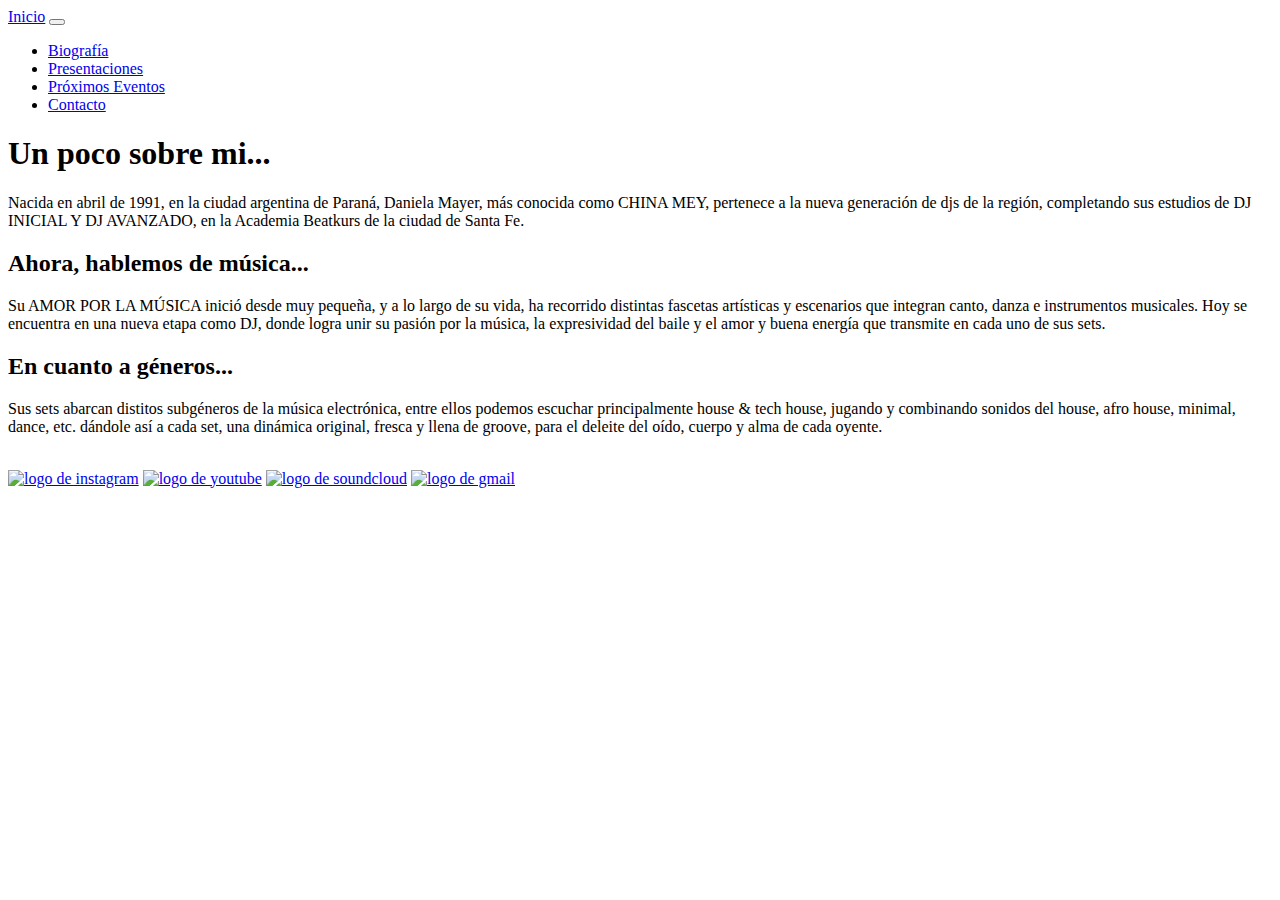
==== pages/Biografía.html @ 11fc72e7 "cambié titulos a páginas" ====
<!DOCTYPE html>
<html lang="en">
<head>
    <meta charset="UTF-8">
    <meta http-equiv="X-UA-Compatible" content="IE=edge">
    <meta name="viewport" content="width=device-width, initial-scale=1.0">
    <link href="https://cdn.jsdelivr.net/npm/bootstrap@5.0.2/dist/css/bootstrap.min.css" rel="stylesheet" integrity="sha384-EVSTQN3/azprG1Anm3QDgpJLIm9Nao0Yz1ztcQTwFspd3yD65VohhpuuCOmLASjC" crossorigin="anonymous">
    <link rel="stylesheet" href="../estilos/estilo.css">
    <title>Biografía</title>
</head>

<body>
    
    <nav class="navbar navbar-expand-lg navbar-light pink">
        <div class="container-fluid">
            <a class="navbar-brand" href="../index.html">Inicio</a>
            <button class="navbar-toggler" type="button" data-bs-toggle="collapse"
                data-bs-target="#navbarSupportedContent" aria-controls="navbarSupportedContent" aria-expanded="false"
                aria-label="Toggle navigation">
                <span class="navbar-toggler-icon"></span>
            </button>
            <div class="collapse navbar-collapse" id="navbarSupportedContent">
                <ul class="navbar-nav me-auto mb-2 mb-lg-0">
                    <li class="nav-item">
                        <a class="nav-link active" aria-current="page" href="./Biografía.html">Biografía</a>
                    </li>
                    <li class="nav-item">
                        <a class="nav-link active" aria-current="page" href="./Presentaciones.html">Presentaciones</a>
                    </li>
                    <li class="nav-item">
                        <a class="nav-link active" aria-current="page" href="./Próximos eventos.html">Próximos Eventos</a>
                    </li>
                    <li class="nav-item">
                        <a class="nav-link" href="./Contacto.html">Contacto</a>
                    </li>
                </ul>
            </div>
    </nav>

    <main>

        <section>
            <h1 class="titulo1" >Un poco sobre mi...</h1>
            <p class="parrafos" >Nacida en abril de 1991, en la ciudad argentina de Paraná, Daniela Mayer, más conocida como CHINA MEY, pertenece a la nueva generación de djs de la región, completando sus estudios de DJ INICIAL Y DJ AVANZADO, en la Academia Beatkurs de la ciudad de Santa Fe.</p>
        </section>

        <section>
            <h2 class="bioP2" >Ahora, hablemos de música...</h2>
            <p class="parrafos" > Su AMOR POR LA MÚSICA inició desde muy pequeña, y a lo largo de su vida, ha recorrido distintas fascetas artísticas y escenarios que integran canto, danza e instrumentos musicales. Hoy se encuentra en una nueva etapa como DJ, donde logra unir su pasión por la música, la expresividad del baile y el amor y buena energía que transmite en cada uno de sus sets.</p>
        </section>

        <section>
            <h2 class="bioP3" >En cuanto a géneros...</h2>
            <p class="parrafos" >Sus sets abarcan distitos subgéneros de la música electrónica, entre ellos podemos escuchar principalmente house & tech house, jugando y combinando sonidos del house, afro house, minimal, dance, etc. dándole así a cada set, una dinámica original, fresca y llena de groove, para el deleite del oído, cuerpo y alma de cada oyente.</p>
        </section>

        <section class="cuadroFotoBio">
            <div>
                <img class="fotoBioRojo" src="../images/fotoSacoRojo3.JPG" alt="">
            </div>
        </section>
    </main>

    <footer>
        <div class="redes">
            <a target="_blank" href="https://www.instagram.com/chinameyok/"><img src="../images/instagram.png" alt="logo de instagram"></a>
            <a target="_blank" href="https://www.youtube.com/channel/UC8ELQkDAstab4blWDCvjdcw"><img src="../images/youtube.png" alt="logo de youtube"></a>
            <a target="_blank" href="https://soundcloud.com/chinamey"><img src="../images/soundcloud.png" alt="logo de soundcloud"></a>
            <a target="_blank" href="mailto:chinameyok@gmail.com"><img src="../images/gmail.png" alt="logo de gmail"></a>
        </div>
    </footer>
    
    <script src="https://cdn.jsdelivr.net/npm/bootstrap@5.0.2/dist/js/bootstrap.bundle.min.js" integrity="sha384-MrcW6ZMFYlzcLA8Nl+NtUVF0sA7MsXsP1UyJoMp4YLEuNSfAP+JcXn/tWtIaxVXM" crossorigin="anonymous"></script>

</body>
</html>
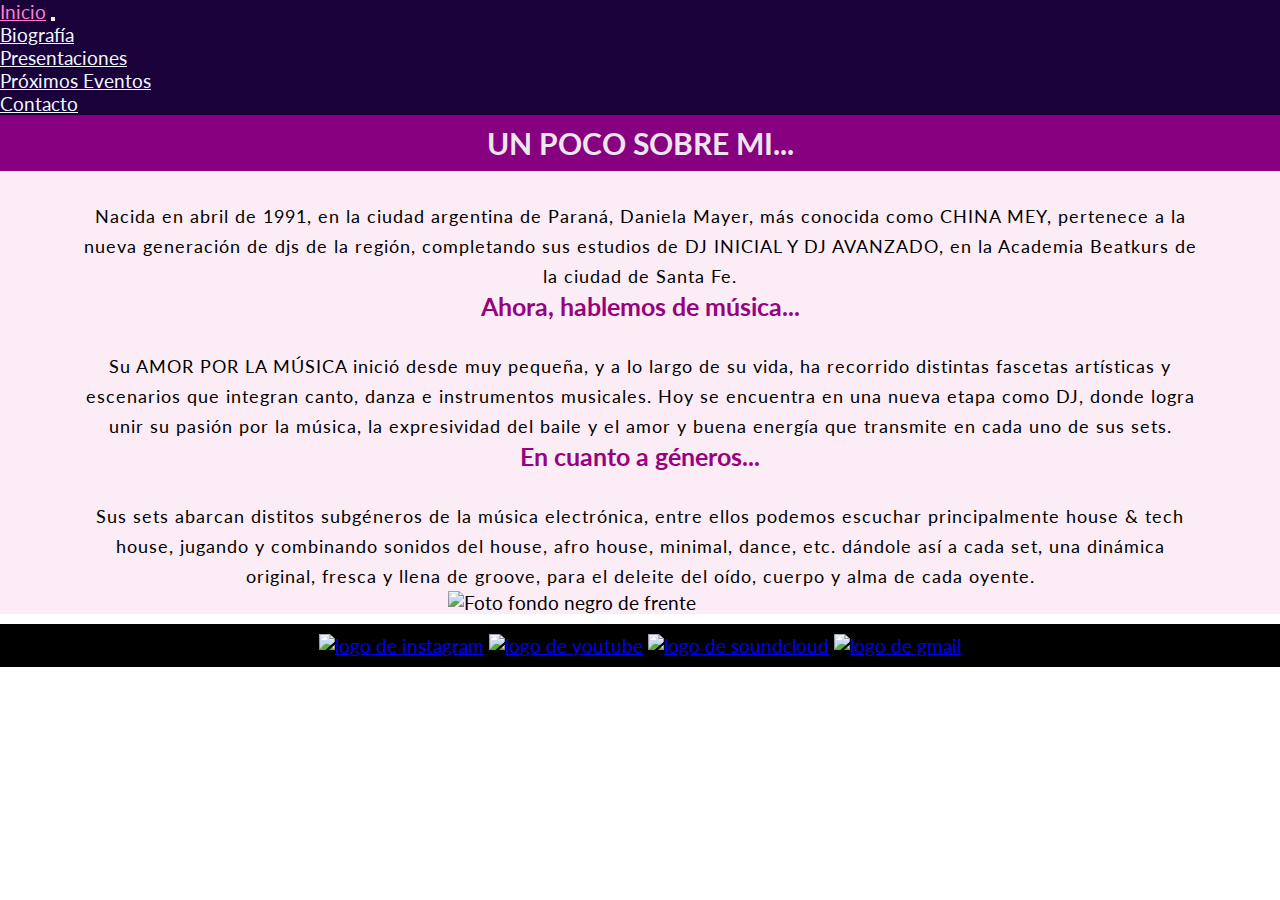
==== commit 5f69bcb4: "Modificación de detalles" ====
--- a/pages/Biografía.html
+++ b/pages/Biografía.html
@@ -4,14 +4,18 @@
     <meta charset="UTF-8">
     <meta http-equiv="X-UA-Compatible" content="IE=edge">
     <meta name="viewport" content="width=device-width, initial-scale=1.0">
+    <meta name="description" content="Biografía de Dj China Mey" />
+    <meta name="keywords" content="dj, china mey, dj mujer, dj argentina, mujeres en la mùsica, música electrónica, djs mujeres, biografía, Paraná" />
+
+    <link rel="icon" type="image/png" href="../images/favicon-16x16.png"/>
     <link href="https://cdn.jsdelivr.net/npm/bootstrap@5.0.2/dist/css/bootstrap.min.css" rel="stylesheet" integrity="sha384-EVSTQN3/azprG1Anm3QDgpJLIm9Nao0Yz1ztcQTwFspd3yD65VohhpuuCOmLASjC" crossorigin="anonymous">
-    <link rel="stylesheet" href="../estilos/estilo.css">
-    <title>Biografía</title>
+    <link rel="stylesheet" href="../estilos/sassEstilo.css">
+    <title>BIOGRAFÍA</title>
 </head>
 
+
 <body>
-    
-    <nav class="navbar navbar-expand-lg navbar-light pink">
+    <nav class="navbar navbar-expand-lg navbar-light blue">
         <div class="container-fluid">
             <a class="navbar-brand" href="../index.html">Inicio</a>
             <button class="navbar-toggler" type="button" data-bs-toggle="collapse"
@@ -28,7 +32,8 @@
                         <a class="nav-link active" aria-current="page" href="./Presentaciones.html">Presentaciones</a>
                     </li>
                     <li class="nav-item">
-                        <a class="nav-link active" aria-current="page" href="./Próximos eventos.html">Próximos Eventos</a>
+                        <a class="nav-link active" aria-current="page" href="./Próximos eventos.html">Próximos
+                            Eventos</a>
                     </li>
                     <li class="nav-item">
                         <a class="nav-link" href="./Contacto.html">Contacto</a>
@@ -38,39 +43,51 @@
     </nav>
 
     <main>
-
         <section>
-            <h1 class="titulo1" >Un poco sobre mi...</h1>
-            <p class="parrafos" >Nacida en abril de 1991, en la ciudad argentina de Paraná, Daniela Mayer, más conocida como CHINA MEY, pertenece a la nueva generación de djs de la región, completando sus estudios de DJ INICIAL Y DJ AVANZADO, en la Academia Beatkurs de la ciudad de Santa Fe.</p>
+            <h1>UN POCO SOBRE MI...</h1>
+            <p class="parrafos"> Nacida en abril de 1991, en la ciudad argentina de Paraná, Daniela Mayer, más conocida
+                como CHINA MEY, pertenece a la nueva generación de djs de la región, completando sus estudios de DJ
+                INICIAL Y DJ AVANZADO, en la Academia Beatkurs de la ciudad de Santa Fe.</p>
         </section>
 
         <section>
-            <h2 class="bioP2" >Ahora, hablemos de música...</h2>
-            <p class="parrafos" > Su AMOR POR LA MÚSICA inició desde muy pequeña, y a lo largo de su vida, ha recorrido distintas fascetas artísticas y escenarios que integran canto, danza e instrumentos musicales. Hoy se encuentra en una nueva etapa como DJ, donde logra unir su pasión por la música, la expresividad del baile y el amor y buena energía que transmite en cada uno de sus sets.</p>
+            <h2 class="titulosSecundarios"> Ahora, hablemos de música...</h2>
+            <p class="parrafos"> Su AMOR POR LA MÚSICA inició desde muy pequeña, y a lo largo de su vida, ha recorrido
+                distintas fascetas artísticas y escenarios que integran canto, danza e instrumentos musicales. Hoy se
+                encuentra en una nueva etapa como DJ, donde logra unir su pasión por la música, la expresividad del
+                baile y el amor y buena energía que transmite en cada uno de sus sets.</p>
         </section>
 
         <section>
-            <h2 class="bioP3" >En cuanto a géneros...</h2>
-            <p class="parrafos" >Sus sets abarcan distitos subgéneros de la música electrónica, entre ellos podemos escuchar principalmente house & tech house, jugando y combinando sonidos del house, afro house, minimal, dance, etc. dándole así a cada set, una dinámica original, fresca y llena de groove, para el deleite del oído, cuerpo y alma de cada oyente.</p>
+            <h2 class="titulosSecundarios"> En cuanto a géneros...</h2>
+            <p class="parrafos"> Sus sets abarcan distitos subgéneros de la música electrónica, entre ellos podemos
+                escuchar principalmente house & tech house, jugando y combinando sonidos del house, afro house, minimal,
+                dance, etc. dándole así a cada set, una dinámica original, fresca y llena de groove, para el deleite del
+                oído, cuerpo y alma de cada oyente.</p>
         </section>
 
-        <section class="cuadroFotoBio">
-            <div>
-                <img class="fotoBioRojo" src="../images/fotoSacoRojo3.JPG" alt="">
+        <section>
+            <div class="cuadroFotoBio">
+                <img class="fotoBioCara" src="../images/fotoPortada2.jpg" alt="Foto fondo negro de frente">
             </div>
         </section>
     </main>
 
     <footer>
-        <div class="redes">
-            <a target="_blank" href="https://www.instagram.com/chinameyok/"><img src="../images/instagram.png" alt="logo de instagram"></a>
-            <a target="_blank" href="https://www.youtube.com/channel/UC8ELQkDAstab4blWDCvjdcw"><img src="../images/youtube.png" alt="logo de youtube"></a>
-            <a target="_blank" href="https://soundcloud.com/chinamey"><img src="../images/soundcloud.png" alt="logo de soundcloud"></a>
-            <a target="_blank" href="mailto:chinameyok@gmail.com"><img src="../images/gmail.png" alt="logo de gmail"></a>
+        <div>
+            <a target="_blank" href="https://www.instagram.com/chinameyok/"><img src="../images/instagram.png"
+                    alt="logo de instagram"></a>
+            <a target="_blank" href="https://www.youtube.com/channel/UC8ELQkDAstab4blWDCvjdcw"><img
+                    src="../images/youtube.png" alt="logo de youtube"></a>
+            <a target="_blank" href="https://soundcloud.com/chinamey"><img src="../images/soundcloud.png"
+                    alt="logo de soundcloud"></a>
+            <a target="_blank" href="mailto:chinameyok@gmail.com"><img src="../images/gmail.png"
+                    alt="logo de gmail"></a>
         </div>
     </footer>
-    
-    <script src="https://cdn.jsdelivr.net/npm/bootstrap@5.0.2/dist/js/bootstrap.bundle.min.js" integrity="sha384-MrcW6ZMFYlzcLA8Nl+NtUVF0sA7MsXsP1UyJoMp4YLEuNSfAP+JcXn/tWtIaxVXM" crossorigin="anonymous"></script>
 
+    <script src="https://cdn.jsdelivr.net/npm/bootstrap@5.0.2/dist/js/bootstrap.bundle.min.js"
+        integrity="sha384-MrcW6ZMFYlzcLA8Nl+NtUVF0sA7MsXsP1UyJoMp4YLEuNSfAP+JcXn/tWtIaxVXM"
+        crossorigin="anonymous"></script>
 </body>
 </html>--- a/estilos/sassEstilo.css
+++ b/estilos/sassEstilo.css
@@ -0,0 +1,157 @@
+@import url("https://fonts.googleapis.com/css2?family=DM+Sans:wght@400;500;700&family=Lato:ital@0;1&family=Lexend:wght@200&display=swap");
+@import url("https://fonts.googleapis.com/css2?family=DM+Sans:wght@400;500;700&family=Lato:ital@0;1&family=Lexend:wght@200&display=swap");
+@import url("https://fonts.googleapis.com/css2?family=DM+Sans:wght@400;500;700&family=Lato:ital@0;1&family=Lexend:wght@200&display=swap");
+@import url("https://fonts.googleapis.com/css2?family=DM+Sans:wght@400;500;700&family=Lato:ital@0;1&family=Lexend:wght@200&display=swap");
+* {
+  margin: 0;
+  padding: 0;
+  box-sizing: border-box;
+}
+
+.blue {
+  background-color: rgb(26, 1, 58);
+}
+
+.navbar-light .navbar-brand {
+  color: aliceblue;
+}
+.navbar-light .navbar-brand:hover {
+  color: rgb(255, 126, 210);
+}
+.navbar-light .navbar-nav .nav-link.active {
+  color: aliceblue;
+}
+.navbar-light .navbar-nav .nav-link {
+  color: aliceblue;
+}
+.navbar-light .navbar-nav .nav-link:hover {
+  color: rgb(254, 127, 210);
+}
+
+html {
+  font-size: 120%;
+  font-family: "Lato", sans-serif;
+}
+
+.titulosSecundarios {
+  color: rgb(151, 2, 126);
+  text-align: center;
+  font-size: 25px;
+}
+
+.parrafos {
+  font-size: 18px;
+  text-align: center;
+  line-height: 30px;
+  letter-spacing: 1px;
+  margin-right: 80px;
+  margin-top: 30px;
+  margin-left: 80px;
+}
+
+h1 {
+  background-color: rgb(134, 0, 127);
+  color: rgb(238, 230, 238);
+  text-align: center;
+  font-family: "Lato", sans-serif;
+  font-size: 30px;
+  padding: 10px;
+}
+
+footer {
+  background-color: black;
+  padding: 10px;
+  display: flex;
+  justify-content: center;
+  margin-top: 10px;
+}
+
+body .logoHorizontal {
+  max-width: 40%;
+  max-height: 40%;
+  width: auto;
+  height: auto;
+  margin-left: auto;
+  margin-right: auto;
+  margin-top: 10px;
+}
+
+#carouselExampleFade {
+  max-width: 40%;
+  max-height: 40%;
+  width: auto;
+  height: auto;
+}
+
+.container-img {
+  display: flex;
+  align-items: center;
+}
+
+.row {
+  display: flex;
+  justify-content: center;
+  width: 100%;
+}
+
+main section {
+  background-color: rgb(252, 236, 246);
+  font-family: "Lato", sans-serif;
+}
+main section .cuadroFotoBio {
+  width: 100%;
+  height: 100%;
+  margin: 0 auto;
+  display: flex;
+  justify-content: center;
+  align-items: center;
+}
+main section .cuadroFotoBio .fotoBioCara {
+  width: 30%;
+  height: 30%;
+}
+
+.videoYoutube {
+  display: flex;
+  justify-content: center;
+}
+
+.cuadroConsultas .form-label {
+  font-size: 18px;
+  font-family: "Lato", sans-serif;
+  margin-left: 40px;
+}
+.cuadroConsultas .form-control {
+  display: flex;
+  width: 95%;
+  height: 95%;
+  margin-bottom: 15px;
+  margin-right: auto;
+  margin-left: auto;
+}
+
+.fotosContacto {
+  display: grid;
+  grid-template-columns: repeat(3, 1fr);
+  grid-gap: 10px;
+  margin-right: 20px;
+  margin-left: 20px;
+}
+.fotosContacto img {
+  width: 100%;
+  height: auto;
+  display: block;
+}
+
+.proxFechas {
+  display: flex;
+  flex-direction: column;
+  text-align: center;
+  font-size: 20px;
+  font-family: "Lato", sans-serif;
+  padding: 30px;
+  margin: 50px;
+  margin-bottom: 50x;
+  line-height: 30px;
+  letter-spacing: 1px;
+}/*# sourceMappingURL=sassEstilo.css.map */